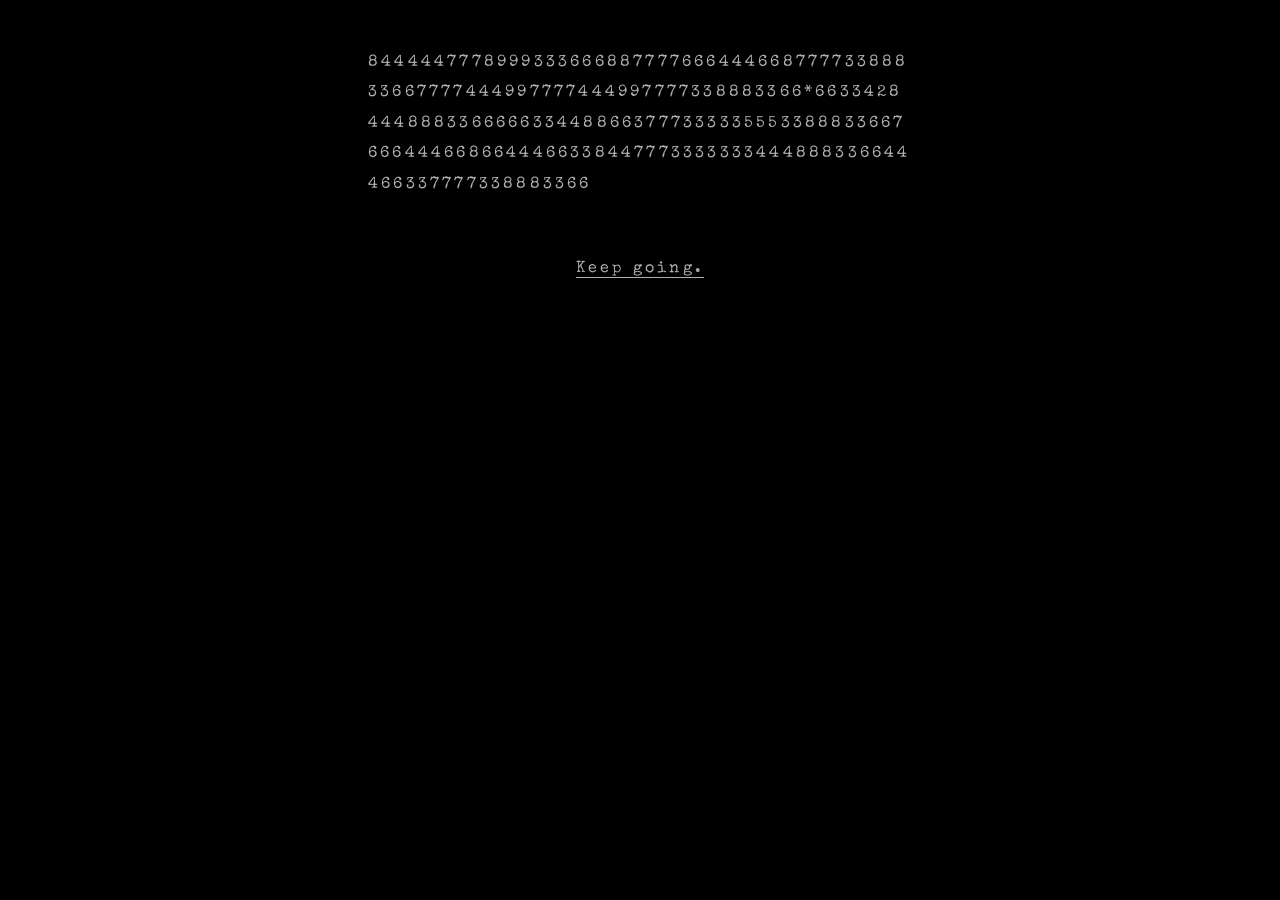
==== index.html @ f2ddd700 "Initial extraction from Rachmanin0xFF.github.io Standalone site: the XOR-encryption build script, th" ====
<!DOCTYPE html>
<html lang="en">

<head>
    <meta charset="UTF-8">
    <meta name="viewport" content="width=device-width, initial-scale=1.0">
    <meta http-equiv="X-UA-Compatible" content="ie=edge">
    <title>Sneak-sneak</title>
    <link rel="stylesheet" href="az.css">
</head>

<body>
    <main>
        <p class="cipher">844444777899933366688777766644466877773388833667777444997777444997777338883366*663342844488833666663344886637773333355533888336676664446686644466338447773333333444888336644466337777338883366</p>
        <p class="onward"><a href="kappa/">Keep going.</a></p>
    </main>
</body>

</html>
---- az.css ----
@import url("https://fonts.googleapis.com/css2?family=Special+Elite&display=swap");

:root {
    color-scheme: dark;
    background: #000;
    color: #b0b0b0;
    font-family: "Special Elite", monospace;
    letter-spacing: 0.2em;
}

body {
    margin: 0;
    padding-top: 2rem;
    background: #000;
    filter: grayscale(1);
}

main,
.az-unlock {
    width: min(100% - 2rem, 34rem);
    margin-inline: auto;
}

main img,
main canvas {
    display: block;
    max-width: 100%;
    height: auto;
}

.az-field {
    position: relative;
    display: inline-block;
    padding: 8px;
}

.az-sketch {
    position: absolute;
    inset: 0;
    width: 100%;
    height: 100%;
    pointer-events: none;
    overflow: visible;
    z-index: 0;
}

.az-sketch-hover {
    opacity: 0;
}

.az-field:has(button:focus-visible) .az-sketch-hover,
.az-field:has(button:active) .az-sketch-hover {
    opacity: 1;
}

.az-field:has(button:focus-visible) .az-sketch-normal,
.az-field:has(button:active) .az-sketch-normal {
    opacity: 0;
}

@media (hover: hover) {
    .az-field:has(button:hover) .az-sketch-hover {
        opacity: 1;
    }

    .az-field:has(button:hover) .az-sketch-normal {
        opacity: 0;
    }
}

.az-unlock input,
.az-unlock button {
    position: relative;
    z-index: 1;
    display: block;
    box-sizing: border-box;
    appearance: none;
    -webkit-appearance: none;
    border: none;
    border-radius: 0;
    outline: none;
    background: transparent;
    color: #b0b0b0;
    font: inherit;
    letter-spacing: inherit;
}

.az-unlock input {
    padding: 0.5rem 0.65rem;
}

.az-unlock button {
    padding: 0.5rem 0.9rem;
    cursor: pointer;
}

.az-unlock button:focus-visible,
.az-unlock button:active {
    background: #b0b0b0;
    color: #000;
}

@media (hover: hover) {
    .az-unlock button:hover {
        background: #b0b0b0;
        color: #000;
    }
}

/* --- page furniture -------------------------------------------------------
   Everything below is deliberately plain: the typewriter face, the grayscale
   filter and the hand-drawn field borders do the work, so these rules only
   set rhythm and hierarchy. */

main {
    padding-bottom: 6rem;
    line-height: 1.7;
}

.letter,
.clipping,
.decision,
.puzzle,
.address {
    margin-block: 2.5rem;
}

.letter p {
    text-indent: 0;
}

.sign {
    margin-left: 55%;
}

.decision ol {
    padding-left: 1.5rem;
}

.decision li {
    margin-block: 1rem;
}

.address {
    text-align: center;
}

.address .code {
    font-size: 1.6rem;
    letter-spacing: 0.5em;
    text-indent: 0.5em;
}

.clipping {
    border-block: 1px solid #4a4a4a;
    padding-block: 1.5rem;
    text-align: justify;
}

.clipping p:first-child {
    font-size: 1.25rem;
    text-align: center;
    line-height: 1.3;
}

.clipping img {
    margin: 1.5rem auto;
}

.ending {
    display: block;
    margin: 3rem auto 0;
}

.puzzle {
    border-left: 1px solid #4a4a4a;
    padding-left: 1.25rem;
}

.puzzle pre {
    font: inherit;
    letter-spacing: inherit;
    white-space: pre-wrap;
    line-height: 1.4;
}

/* The first clue is a wall of digits; let it break anywhere. */
.cipher {
    word-break: break-all;
    line-height: 1.9;
}

.onward {
    margin-top: 3.5rem;
    text-align: center;
}

a {
    color: inherit;
    text-underline-offset: 0.3em;
    text-decoration-thickness: 1px;
}

a:hover,
a:focus-visible {
    background: #b0b0b0;
    color: #000;
}
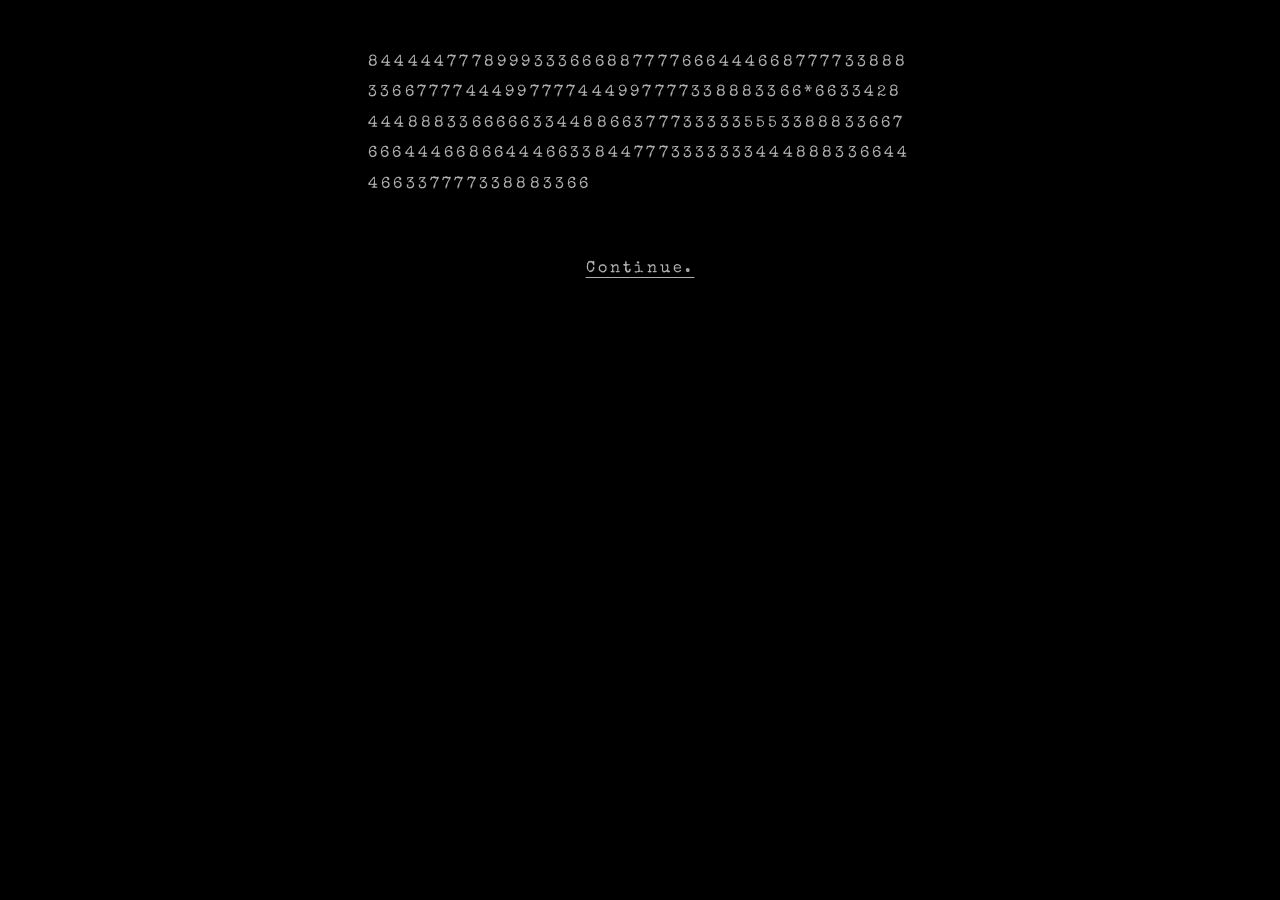
==== commit 0e7cc312: "Swap omicron's rebus for a Caesar-cipher puzzle (PAYDIRT) The GROUND/FEET rebus felt too easy for th" ====
--- a/index.html
+++ b/index.html
@@ -12,7 +12,7 @@
 <body>
     <main>
         <p class="cipher">844444777899933366688777766644466877773388833667777444997777444997777338883366*663342844488833666663344886637773333355533888336676664446686644466338447773333333444888336644466337777338883366</p>
-        <p class="onward"><a href="kappa/">Keep going.</a></p>
+        <p class="onward"><a href="kappa/">Continue.</a></p>
     </main>
 </body>
 
--- a/az.css
+++ b/az.css
@@ -184,6 +184,13 @@
     line-height: 1.4;
 }
 
+.cipher-word {
+    text-align: center;
+    font-size: 1.4rem;
+    letter-spacing: 0.6em;
+    text-indent: 0.6em;
+}
+
 /* The first clue is a wall of digits; let it break anywhere. */
 .cipher {
     word-break: break-all;
@@ -201,6 +208,15 @@
     text-decoration-thickness: 1px;
 }
 
+/* Special Elite ships one weight only, so <strong> has no real bold to fall
+   back on -- underline reads as emphasis instead. */
+strong {
+    font-weight: inherit;
+    text-decoration: underline;
+    text-underline-offset: 0.3em;
+    text-decoration-thickness: 1px;
+}
+
 a:hover,
 a:focus-visible {
     background: #b0b0b0;
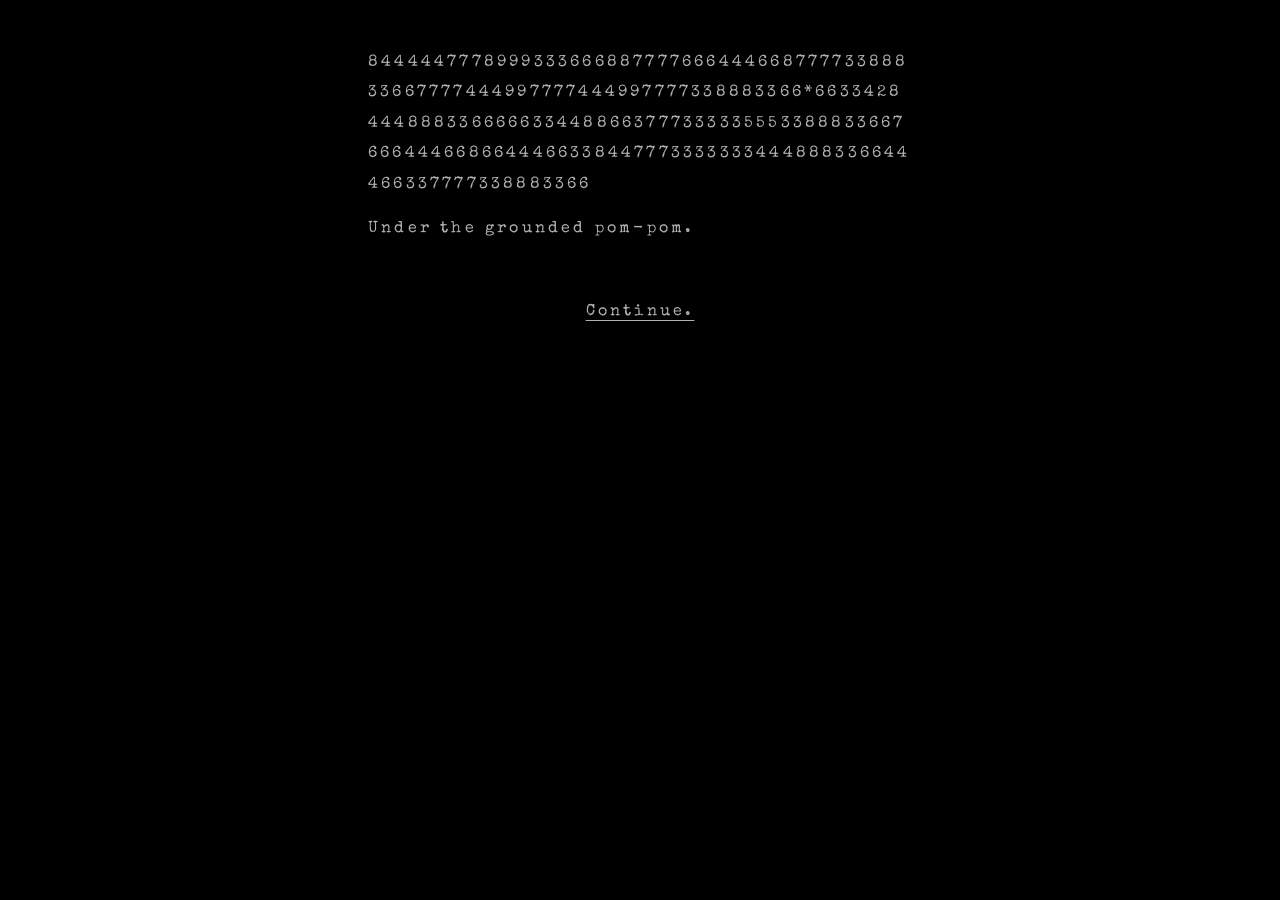
==== commit 8fd628ad: "Add the cache location hint to the landing page The opening cipher points at the first cache but nev" ====
--- a/index.html
+++ b/index.html
@@ -12,6 +12,7 @@
 <body>
     <main>
         <p class="cipher">844444777899933366688777766644466877773388833667777444997777444997777338883366*663342844488833666663344886637773333355533888336676664446686644466338447773333333444888336644466337777338883366</p>
+        <p>Under the grounded pom-pom.</p>
         <p class="onward"><a href="kappa/">Continue.</a></p>
     </main>
 </body>
--- a/az.css
+++ b/az.css
@@ -191,6 +191,19 @@
     text-indent: 0.6em;
 }
 
+.grid-table {
+    margin: 1.5rem auto;
+    border-collapse: collapse;
+}
+
+.grid-table td {
+    width: 2.4rem;
+    height: 2.4rem;
+    text-align: center;
+    border: 1px solid #4a4a4a;
+    font-variant-numeric: tabular-nums;
+}
+
 /* The first clue is a wall of digits; let it break anywhere. */
 .cipher {
     word-break: break-all;
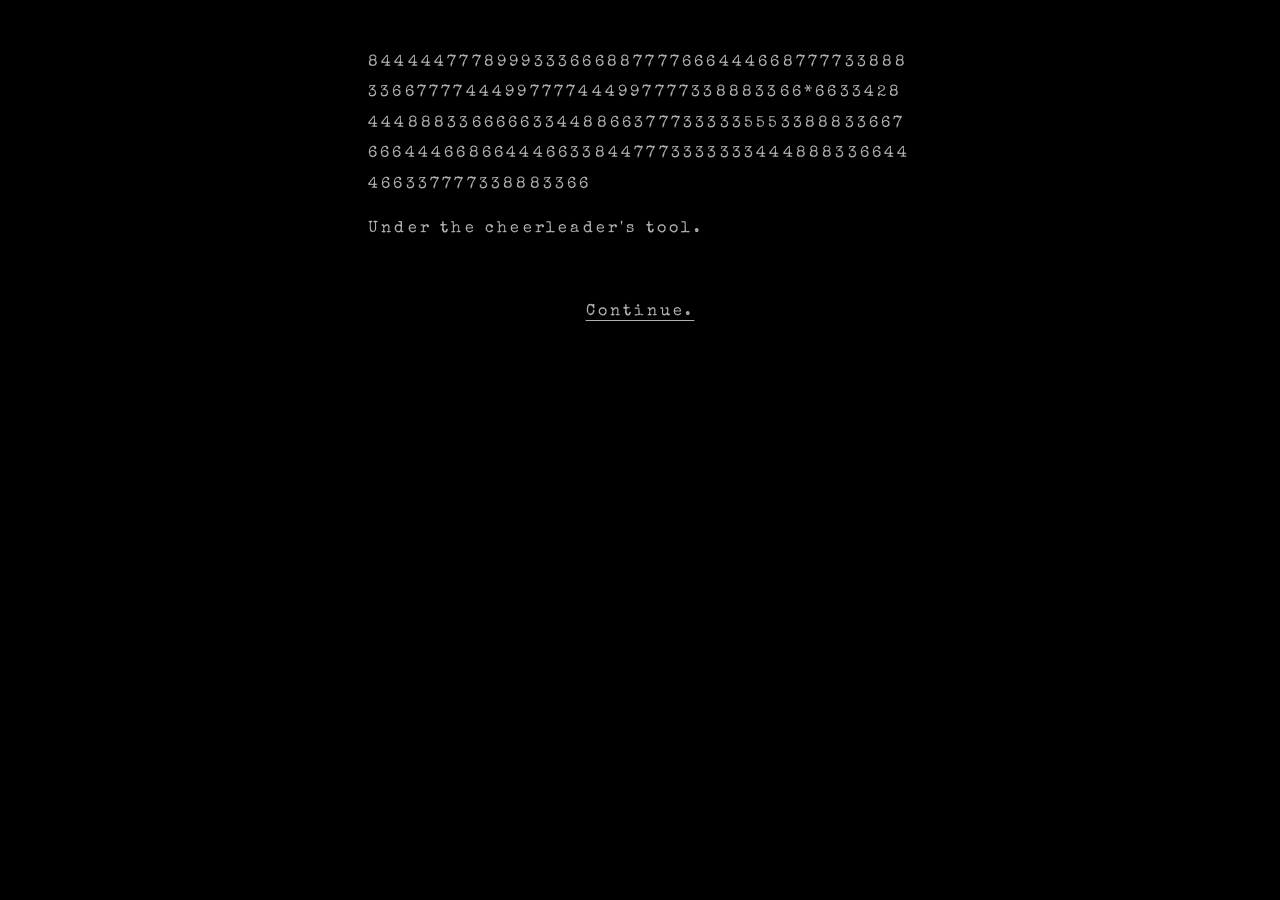
==== commit 999b4999: "Reword the landing page hint Points at the same spot indirectly, so the opening page asks for one sm" ====
--- a/index.html
+++ b/index.html
@@ -12,7 +12,7 @@
 <body>
     <main>
         <p class="cipher">844444777899933366688777766644466877773388833667777444997777444997777338883366*663342844488833666663344886637773333355533888336676664446686644466338447773333333444888336644466337777338883366</p>
-        <p>Under the grounded pom-pom.</p>
+        <p>Under the cheerleader's tool.</p>
         <p class="onward"><a href="kappa/">Continue.</a></p>
     </main>
 </body>
